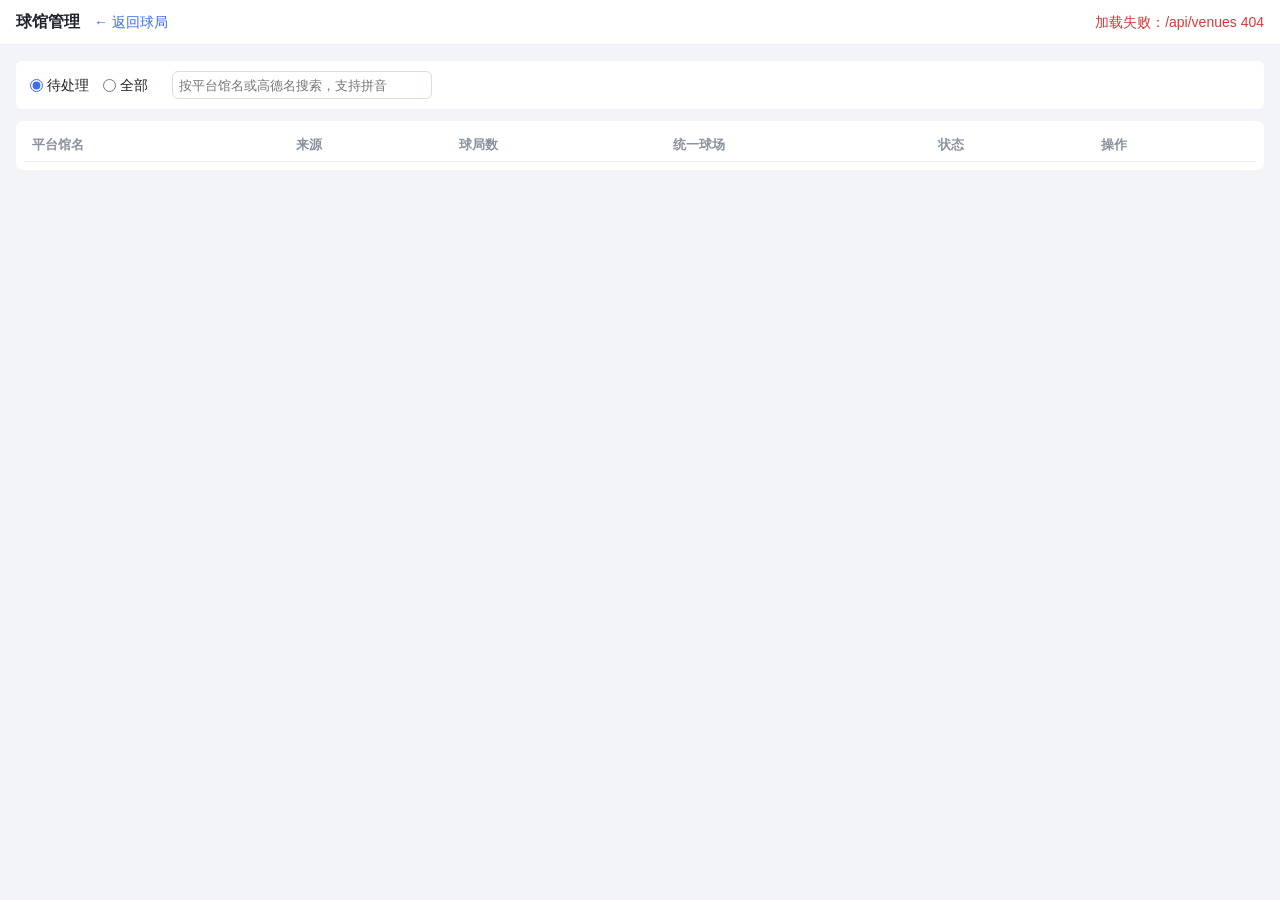
==== static/venues.html @ c85359c4 "feat: 球馆管理支持手动指定坐标(高德/百度坐标拾取器) - 编辑区新增「手动指定坐标」：名称 + 经度,纬度，可选高德/百度坐标，   百度 BD-09 在前端 parseCoord 换算成高德" ====
<!doctype html>
<html lang="zh-CN">
<head>
<meta charset="utf-8">
<title>球馆管理</title>
<meta name="viewport" content="width=device-width, initial-scale=1">
<link rel="stylesheet" href="/static/app.css">
<style>
  /* 本页布局；颜色/圆角引用 app.css 的变量 */
  header { display: flex; flex-wrap: wrap; gap: 14px; align-items: center; padding: 10px 16px;
    background: var(--c-surface); border-bottom: 1px solid var(--c-line); }
  header h1 { font-size: 16px; margin: 0; }
  header .sep { flex: 1; }
  main { padding: 16px; }
  .bar { display: flex; flex-wrap: wrap; gap: 14px; align-items: center; padding: 10px 14px; margin-bottom: 12px; }
  .bar label { margin-right: 10px; }
  #q { width: 260px; }
  section { padding: 8px; overflow-x: auto; }
  td.ops { white-space: nowrap; }
  td.ops button { padding: 2px 8px; font-size: 13px; margin-right: 4px; }
  .st { font-size: var(--fs-sm); padding: 1px 6px; border-radius: 3px; white-space: nowrap; background: var(--c-surface-2); }
  .st.pending, .st.suspect { background: var(--c-warn-bg); color: #8a5a00; }
  .st.confirmed, .st.manual { background: #e3f4ea; color: var(--c-ok); }
  .st.none { background: var(--c-bad-bg); color: var(--c-danger); }
  .why { display: block; font-size: var(--fs-sm); color: #8a5a00; }
  .src { font-size: var(--fs-sm); padding: 0 6px; border-radius: 3px; white-space: nowrap; margin-right: 3px; }
  .src.zhongyulian { background: #fdeee0; color: #b25b12; }
  .src.flashx { background: #e3f4ea; color: #1d7a45; }
  tr.edit td { background: var(--c-surface-2); }
  tr.done td { background: var(--c-hover); }  /* 本次操作过、可撤销的行 */
  .ed { display: flex; flex-direction: column; gap: 8px; max-width: 760px; }
  .ed .row { display: flex; gap: 8px; align-items: center; }
  .ed input { flex: 1; }
  .pick { border: 1px solid var(--c-line); border-radius: var(--radius); background: var(--c-surface); }
  .pick:empty { display: none; }
  .pick div { padding: 5px 8px; cursor: pointer; border-bottom: 1px solid var(--c-line); }
  .pick div:last-child { border-bottom: none; }
  .pick div:hover { background: var(--c-hover); }
  .pick small { color: var(--c-muted); margin-left: 6px; }
  .pick .head { cursor: default; color: var(--c-muted); font-size: var(--fs-sm); background: var(--c-surface-2); }
  .pick .head:hover { background: var(--c-surface-2); }
</style>
</head>
<body>
<header>
  <h1>球馆管理</h1>
  <a href="/">← 返回球局</a>
  <span class="sep"></span>
  <span id="status"></span>
</header>
<main>
  <div class="bar card">
    <span>
      <label><input type="radio" name="view" value="todo" checked>待处理 <span id="nTodo"></span></label>
      <label><input type="radio" name="view" value="all">全部 <span id="nAll"></span></label>
    </span>
    <input id="q" type="text" placeholder="按平台馆名或高德名搜索，支持拼音">
  </div>
  <section class="card">
    <table>
      <thead><tr><th>平台馆名</th><th>来源</th><th>球局数</th><th>统一球场</th><th>状态</th><th>操作</th></tr></thead>
      <tbody id="tbody"></tbody>
    </table>
  </section>
</main>

<script type="module">
import { pyMatch, rankCandidates, parseCoord } from "/static/filters.js";
import { $, SRC, esc, api, PY, ensurePinyin } from "/static/common.js";

let rows = [], canonicals = [];
let editing = null;  // 正在编辑的 platform_name_norm（同一时间只开一个编辑区）
// 本次打开页面后操作过的行：platform_name_norm → 最近一次操作前的状态。
// 这些行在「待处理」里不消失，带「撤销」按钮；刷新页面后清空
const undo = new Map();

const mapLink = (name, lat, lng) => lat == null ? "" :
  ` <a href="https://uri.amap.com/marker?position=${lng},${lat}&name=${encodeURIComponent(name)}" target="_blank" rel="noopener">地图</a>`;
// updated_at 是 SQLite datetime('now')（UTC）→ 本地时间
const localTime = (t) => new Date(t.replace(" ", "T") + "Z").toLocaleString("zh-CN", { hour12: false });
// 待处理：还有球局的未归类（球局已过期的不再归类，不催）+ 可疑的自动归类
const isTodo = (v) => (v.origin === "pending" && v.game_count > 0) || v.suspect.length > 0;

function status(v) {
  if (v.origin === "pending")
    return `<span class="st pending">未归类</span><span class="why">${!v.game_count ? "已无球局，不再自动搜索"
      : v.last_search === "error" ? `高德接口出错（${esc(localTime(v.updated_at))}），下次「算通勤」自动重试`
      : v.last_search === "empty" ? "高德按平台馆名没搜到，请修改关键字搜索或标记搜不到"
      : v.last_search === "dup" ? "高德搜到的球场与已有统一球场重名，请手动选择"
      : "还没搜索（点主页「算通勤」）"}</span>`;
  if (v.origin === "auto" && v.suspect.length)
    return `<span class="st suspect">自动·可疑</span>${v.suspect.map((s) => `<span class="why">${esc(s)}</span>`).join("")}`;
  const label = { auto: "自动", confirmed: "已确认", manual: "手动", none: "高德搜不到" }[v.origin];
  return `<span class="st ${v.origin}">${label}</span>`;
}

function ops(v) {
  const b = (act, text, cls = "") => `<button data-act="${act}" class="${cls}">${text}</button>`;
  return [
    undo.has(v.platform_name_norm) ? b("undo", "撤销", "primary") : "",
    v.origin === "auto" ? b("confirm", "确认无误") : "",
    b("edit", "修改"),
    ["auto", "pending"].includes(v.origin) ? b("none", "标记搜不到") : b("reset", "恢复自动"),
  ].join("");
}

function rowHtml(v) {
  const c = v.canonical;
  return `<tr data-norm="${esc(v.platform_name_norm)}"${undo.has(v.platform_name_norm) ? ' class="done"' : ""}>
    <td>${esc(v.name)}</td>
    <td>${v.sources.map((s) => `<span class="src ${esc(s)}">${esc(SRC[s] || s)}</span>`).join("")}</td>
    <td>${v.game_count}</td>
    <td>${c ? esc(c.amap_name) + (c.manual_coord ? ' <span class="tag">手动坐标</span>' : "") + mapLink(c.amap_name, c.lat, c.lng)
      : '<span class="muted">—</span>'}</td>
    <td>${status(v)}</td>
    <td class="ops">${ops(v)}</td></tr>`;
}

function render() {
  const view = document.querySelector("input[name=view]:checked").value;
  const q = $("q").value.trim();
  const hit = (s) => s && pyMatch(s, q, PY[s]);
  const shown = rows.filter((v) => (view === "all" || isTodo(v) || undo.has(v.platform_name_norm)) && (!q || hit(v.name) || hit(v.canonical?.amap_name)));
  $("nTodo").textContent = `(${rows.filter(isTodo).length})`;
  $("nAll").textContent = `(${rows.length})`;
  $("tbody").innerHTML = shown.map(rowHtml).join("") ||
    `<tr><td colspan="6" class="muted">${view === "todo" && !q ? "没有待处理的场馆 🎉" : "没有匹配的场馆"}</td></tr>`;
  if (editing) {  // 重绘后恢复编辑区
    const tr = document.querySelector(`tr[data-norm="${CSS.escape(editing)}"]`);
    if (tr) openEditor(tr); else editing = null;
  }
}

async function load() {
  const d = await api("/api/venues");
  rows = d.venues; canonicals = d.canonicals;
  render();
  ensurePinyin([...rows.map((v) => v.name), ...canonicals.map((c) => c.amap_name)]);
}

// ---- 编辑区：先选已有统一球场；没有合适的再搜高德 ----
function openEditor(tr) {
  document.querySelectorAll("tr.edit").forEach((e) => e.remove());
  const v = rows.find((x) => x.platform_name_norm === tr.dataset.norm);
  editing = v.platform_name_norm;
  const ed = document.createElement("tr");
  ed.className = "edit";
  ed.innerHTML = `<td colspan="6"><div class="ed">
    <div class="row"><input type="text" value="${esc(v.name)}"><button data-act="amap">在高德搜索</button><button data-act="close">取消</button></div>
    <div class="pick canon"></div><div class="pick amap"></div>
    <div class="row"><span class="nowrap">高德搜不到？手动指定坐标：</span>
      <input class="cname" type="text" value="${esc(v.name)}" placeholder="名称">
      <input class="cll" type="text" placeholder="经度,纬度">
      <select class="csys"><option value="gcj02">高德坐标</option><option value="bd09">百度坐标</option></select>
      <button data-act="coord">保存坐标</button></div>
    <div class="muted">从 <a href="https://lbs.amap.com/tools/picker" target="_blank" rel="noopener">高德坐标拾取器</a>
      或 <a href="https://api.map.baidu.com/lbsapi/getpoint/" target="_blank" rel="noopener">百度坐标拾取</a>
      搜到场馆、点一下复制坐标（百度坐标会自动换算）<span class="cprev"></span></div></div></td>`;
  tr.after(ed);
  const input = ed.querySelector("input");
  const showCanon = () => {
    const q = input.value.trim();
    const byName = new Map(canonicals.map((c) => [c.amap_name, c]));
    const hits = q ? rankCandidates(q, [...byName.keys()], PY).map((n) => byName.get(n)) : [];
    ed.querySelector(".canon").innerHTML = hits.length ? `<div class="head">已有统一球场（按名字相近程度）</div>` +
      hits.map((c) => `<div data-cid="${c.id}">${esc(c.amap_name)}${mapLink(c.amap_name, c.lat, c.lng)}</div>`).join("") : "";
  };
  input.addEventListener("input", showCanon);
  // 手动坐标：边输入边预览换算后的高德坐标，保存前可点地图链接核对位置
  const coordPreview = () => {
    const ll = parseCoord(ed.querySelector(".cll").value, ed.querySelector(".csys").value);
    ed.querySelector(".cprev").innerHTML = !ed.querySelector(".cll").value.trim() ? ""
      : ll ? ` → 高德坐标 ${ll.lng},${ll.lat}${mapLink(ed.querySelector(".cname").value || "场馆", ll.lat, ll.lng)}`
      : ' → <span class="err">格式不对，应为「经度,纬度」</span>';
  };
  ed.querySelectorAll(".cll, .csys, .cname").forEach((el) => el.addEventListener("input", coordPreview));
  input.addEventListener("keydown", (e) => { if (e.key === "Enter") searchAmap(ed); });
  showCanon();
  input.focus();
}

async function searchAmap(ed) {
  const q = ed.querySelector("input").value.trim();
  if (!q) return;
  const box = ed.querySelector(".amap");
  box.innerHTML = `<div class="head">高德搜索中…</div>`;
  try {
    const { pois } = await api(`/api/amap/search?q=${encodeURIComponent(q)}`);
    ed._pois = pois;
    box.innerHTML = `<div class="head">高德搜索结果（${pois.length}）</div>` + (pois.map((p, i) =>
      `<div data-poi="${i}">${esc(p.name)}<small>${esc(p.district)} ${esc(p.address)}</small>${mapLink(p.name, p.lat, p.lng)}</div>`).join("")
      || `<div class="head">高德没有搜到，换个关键字试试；确实没有就点「标记搜不到」</div>`);
  } catch (e) { box.innerHTML = `<div class="head err">高德搜索失败：${esc(e.message)}</div>`; }
}

async function act(norm, path, body = {}) {
  const v = rows.find((x) => x.platform_name_norm === norm);
  const prev = { origin: v.origin, canonical_id: v.canonical?.id ?? null, last_search: v.last_search, updated_at: v.updated_at };
  try {
    const r = await api(path, { platform_name_norm: norm, ...body });
    if (path === "/api/venues/restore") undo.delete(norm); else undo.set(norm, prev);
    editing = null;
    await load();
    return r;
  } catch (e) { $("status").className = "err"; $("status").textContent = "操作失败：" + e.message; }
}

async function assign(norm, body, label) {
  const r = await act(norm, "/api/venues/assign", body);
  if (!r) return;
  $("status").className = "ok";
  $("status").textContent = `已归到「${label}」` + (r.has_commute ? "" : "；这个场馆的通勤还没算，回主页点「算通勤」");
}

$("tbody").addEventListener("click", (e) => {
  if (e.target.closest("a")) return;  // 地图链接照常打开
  const tr = e.target.closest("tr");
  const norm = tr?.dataset.norm || tr?.previousElementSibling?.dataset.norm;
  const btn = e.target.closest("button");
  const pick = e.target.closest(".pick > div[data-cid], .pick > div[data-poi]");
  if (btn) {
    const a = btn.dataset.act;
    if (a === "edit") openEditor(tr);
    else if (a === "close") { editing = null; tr.remove(); }
    else if (a === "amap") searchAmap(tr);
    else if (a === "coord") {
      const name = tr.querySelector(".cname").value.trim();
      const ll = parseCoord(tr.querySelector(".cll").value, tr.querySelector(".csys").value);
      if (!name || !ll) { $("status").className = "err"; $("status").textContent = "手动坐标需要名称和「经度,纬度」"; }
      else assign(norm, { coord: { name, ...ll } }, name);
    }
    else if (a === "confirm") act(norm, "/api/venues/confirm");
    else if (a === "reset") act(norm, "/api/venues/reset");
    else if (a === "none") act(norm, "/api/venues/none");
    else if (a === "undo") act(norm, "/api/venues/restore", undo.get(norm)).then((r) => {
      if (r) { $("status").className = "ok"; $("status").textContent = "已撤销"; }
    });
  } else if (pick?.dataset.cid) {
    const c = canonicals.find((x) => x.id === Number(pick.dataset.cid));
    assign(norm, { canonical_id: c.id }, c.amap_name);
  } else if (pick?.dataset.poi) {
    const p = tr._pois[Number(pick.dataset.poi)];
    assign(norm, { poi: { amap_id: p.amap_id, name: p.name, lat: p.lat, lng: p.lng } }, p.name);
  }
});
// 换视图/搜索时关掉编辑区：否则重绘恢复编辑区会抢走搜索框焦点、清掉编辑中的内容
const rerender = () => { editing = null; render(); };
document.querySelectorAll("input[name=view]").forEach((el) => el.addEventListener("change", rerender));
$("q").addEventListener("input", rerender);

load().catch((e) => { $("status").className = "err"; $("status").textContent = "加载失败：" + e.message; });
</script>
</body>
</html>
---- static/app.css ----
/* app.css —— 全站共用样式：设计变量 → 原生元素默认样式 → 少量变体与共用控件。
   页面特有的布局写在各页面自己的 <style> 里，颜色/圆角一律引用这里的变量。 */

/* ---- 1. 设计变量 ---- */
:root {
  --c-text: #1f2329;
  --c-muted: #8a919f;
  --c-bg: #f3f4f7;
  --c-surface: #fff;
  --c-surface-2: #f8f9fb;   /* 次级底色：展开详情、表头 */
  --c-border: #d9dde4;
  --c-line: #eceef2;        /* 表格分隔线 */
  --c-primary: #3b6cf6;
  --c-primary-hover: #2f5bd8;
  --c-primary-soft: #e6edff;
  --c-hover: #f5f8ff;       /* 行/选项悬停 */
  --c-ok: #1a8a3a;
  --c-danger: #d33a3a;
  --c-warn-bg: #fff4d6;
  --c-bad-bg: #fde8e8;

  --radius: 6px;
  --radius-pill: 999px;
  --gap: 8px;
  --fs: 14px;
  --fs-sm: 12px;
  --shadow: 0 2px 8px rgba(20, 30, 50, .12);
  --font: -apple-system, "PingFang SC", "Helvetica Neue", sans-serif;
}

/* ---- 2. 原生元素默认样式 ---- */
* { box-sizing: border-box; }
body { margin: 0; font: var(--fs)/1.5 var(--font); color: var(--c-text); background: var(--c-bg); }

button {
  font: inherit; color: var(--c-text); background: var(--c-surface);
  border: 1px solid var(--c-border); border-radius: var(--radius);
  padding: 4px 12px; cursor: pointer;
  &:hover:not(:disabled) { border-color: var(--c-primary); color: var(--c-primary); }
  &:disabled { opacity: .5; cursor: default; }
}

input:not([type=checkbox], [type=radio]), select {
  font: inherit; font-size: 13px; color: var(--c-text); background: var(--c-surface);
  border: 1px solid var(--c-border); border-radius: var(--radius);
  padding: 3px 6px; height: 28px;
  &:focus { outline: none; border-color: var(--c-primary); box-shadow: 0 0 0 2px var(--c-primary-soft); }
}
input[type=checkbox], input[type=radio] { accent-color: var(--c-primary); margin: 0 4px 0 0; vertical-align: -2px; }
label { cursor: pointer; }
a { color: var(--c-primary); text-decoration: none; &:hover { text-decoration: underline; } }

table { width: 100%; border-collapse: collapse; }
th, td { padding: 6px 8px; border-bottom: 1px solid var(--c-line); text-align: left; vertical-align: top; }
th { font-weight: 600; color: var(--c-muted); font-size: 13px; white-space: nowrap; }

/* ---- 3. 变体与工具类 ---- */
button.primary {
  background: var(--c-primary); border-color: var(--c-primary); color: #fff;
  &:hover:not(:disabled) { background: var(--c-primary-hover); color: #fff; }
}
button.danger { color: var(--c-danger); }
.muted { color: var(--c-muted); }
.ok { color: var(--c-ok); }
.err { color: var(--c-danger); }
.nowrap { white-space: nowrap; }
.card { background: var(--c-surface); border-radius: var(--radius); }
.tag {
  display: inline-block; padding: 0 6px; margin: 0 3px 2px 0; font-size: var(--fs-sm);
  background: var(--c-primary-soft); border-radius: var(--radius-pill); white-space: nowrap;
}

/* ---- 4. 共用控件：胶囊多选（makeChips） ---- */
.chipbox {
  position: relative; display: flex; flex-wrap: wrap; align-items: center; gap: 3px;
  min-height: 28px; min-width: 180px; padding: 2px 4px; cursor: text;
  background: var(--c-surface); border: 1px solid var(--c-border); border-radius: var(--radius);
  &:focus-within { border-color: var(--c-primary); box-shadow: 0 0 0 2px var(--c-primary-soft); }
  & input:not([type]) { border: none; box-shadow: none; flex: 1; min-width: 50px; height: 22px; padding: 0 2px; background: transparent; }
}
.chip {
  display: inline-flex; align-items: center; gap: 4px; padding: 1px 6px;
  font-size: var(--fs-sm); background: var(--c-primary-soft); border-radius: var(--radius-pill);
  & b { cursor: pointer; color: var(--c-muted); font-weight: normal; }
  & b:hover { color: var(--c-danger); }
}
.dd {
  position: absolute; top: 100%; left: 0; right: 0; z-index: 10; margin-top: 2px;
  max-height: 220px; overflow: auto;
  background: var(--c-surface); border: 1px solid var(--c-border); border-radius: var(--radius);
  box-shadow: var(--shadow);
  & div { padding: 4px 8px; cursor: pointer; font-size: 13px; }
  & div:hover { background: var(--c-hover); }
}
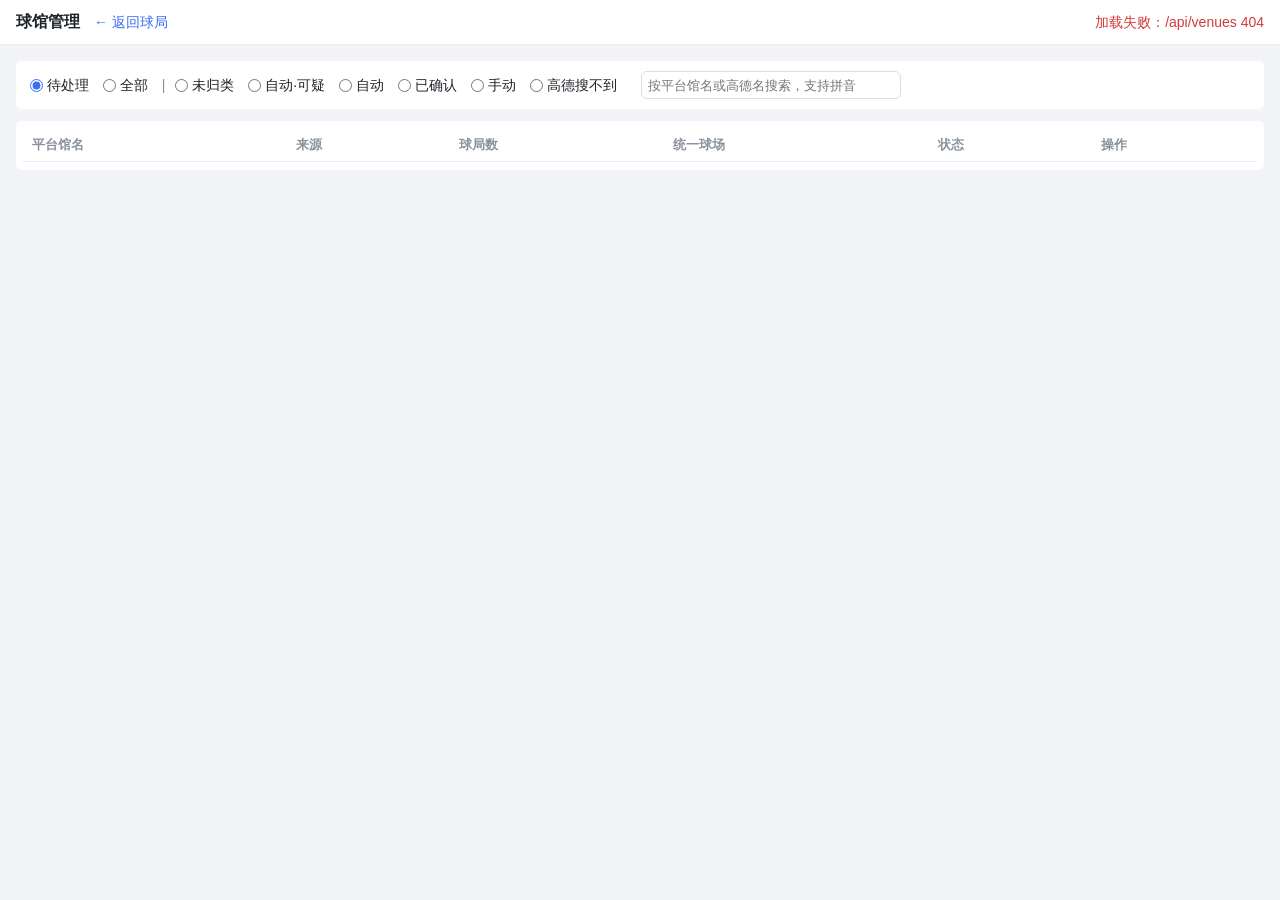
==== commit fe220699: "feat: 球馆管理按状态筛选(未归类/自动·可疑/自动/已确认/手动/高德搜不到) Co-Authored-By: Claude Opus 5.5 <noreply@anthropic.com>" ====
--- a/static/venues.html
+++ b/static/venues.html
@@ -14,6 +14,7 @@
   main { padding: 16px; }
   .bar { display: flex; flex-wrap: wrap; gap: 14px; align-items: center; padding: 10px 14px; margin-bottom: 12px; }
   .bar label { margin-right: 10px; }
+  .bar .vsep { margin-right: 10px; }
   #q { width: 260px; }
   section { padding: 8px; overflow-x: auto; }
   td.ops { white-space: nowrap; }
@@ -50,10 +51,7 @@
 </header>
 <main>
   <div class="bar card">
-    <span>
-      <label><input type="radio" name="view" value="todo" checked>待处理 <span id="nTodo"></span></label>
-      <label><input type="radio" name="view" value="all">全部 <span id="nAll"></span></label>
-    </span>
+    <span id="views"></span>
     <input id="q" type="text" placeholder="按平台馆名或高德名搜索，支持拼音">
   </div>
   <section class="card">
@@ -80,6 +78,15 @@
 const localTime = (t) => new Date(t.replace(" ", "T") + "Z").toLocaleString("zh-CN", { hour12: false });
 // 待处理：还有球局的未归类（球局已过期的不再归类，不催）+ 可疑的自动归类
 const isTodo = (v) => (v.origin === "pending" && v.game_count > 0) || v.suspect.length > 0;
+// 状态：可疑的自动归类单列一类
+const LABEL = { pending: "未归类", suspect: "自动·可疑", auto: "自动", confirmed: "已确认", manual: "手动", none: "高德搜不到" };
+const stKey = (v) => v.origin === "auto" && v.suspect.length ? "suspect" : v.origin;
+// 顶部视图：待处理 / 全部 / 按状态
+const VIEWS = [["todo", "待处理", isTodo], ["all", "全部", () => true],
+  ...Object.entries(LABEL).map(([k, label]) => [k, label, (v) => stKey(v) === k])];
+$("views").innerHTML = VIEWS.map(([k, label], i) =>
+  `<label><input type="radio" name="view" value="${k}"${i ? "" : " checked"}>${label} <span class="muted" data-n="${k}"></span></label>`
+  + (k === "all" ? '<span class="muted vsep">|</span>' : "")).join("");
 
 function status(v) {
   if (v.origin === "pending")
@@ -90,8 +97,7 @@
       : "还没搜索（点主页「算通勤」）"}</span>`;
   if (v.origin === "auto" && v.suspect.length)
     return `<span class="st suspect">自动·可疑</span>${v.suspect.map((s) => `<span class="why">${esc(s)}</span>`).join("")}`;
-  const label = { auto: "自动", confirmed: "已确认", manual: "手动", none: "高德搜不到" }[v.origin];
-  return `<span class="st ${v.origin}">${label}</span>`;
+  return `<span class="st ${v.origin}">${LABEL[v.origin]}</span>`;
 }
 
 function ops(v) {
@@ -120,9 +126,9 @@
   const view = document.querySelector("input[name=view]:checked").value;
   const q = $("q").value.trim();
   const hit = (s) => s && pyMatch(s, q, PY[s]);
-  const shown = rows.filter((v) => (view === "all" || isTodo(v) || undo.has(v.platform_name_norm)) && (!q || hit(v.name) || hit(v.canonical?.amap_name)));
-  $("nTodo").textContent = `(${rows.filter(isTodo).length})`;
-  $("nAll").textContent = `(${rows.length})`;
+  const inView = VIEWS.find(([k]) => k === view)[2];
+  const shown = rows.filter((v) => (inView(v) || undo.has(v.platform_name_norm)) && (!q || hit(v.name) || hit(v.canonical?.amap_name)));
+  for (const [k, , f] of VIEWS) document.querySelector(`[data-n="${k}"]`).textContent = `(${rows.filter(f).length})`;
   $("tbody").innerHTML = shown.map(rowHtml).join("") ||
     `<tr><td colspan="6" class="muted">${view === "todo" && !q ? "没有待处理的场馆 🎉" : "没有匹配的场馆"}</td></tr>`;
   if (editing) {  // 重绘后恢复编辑区
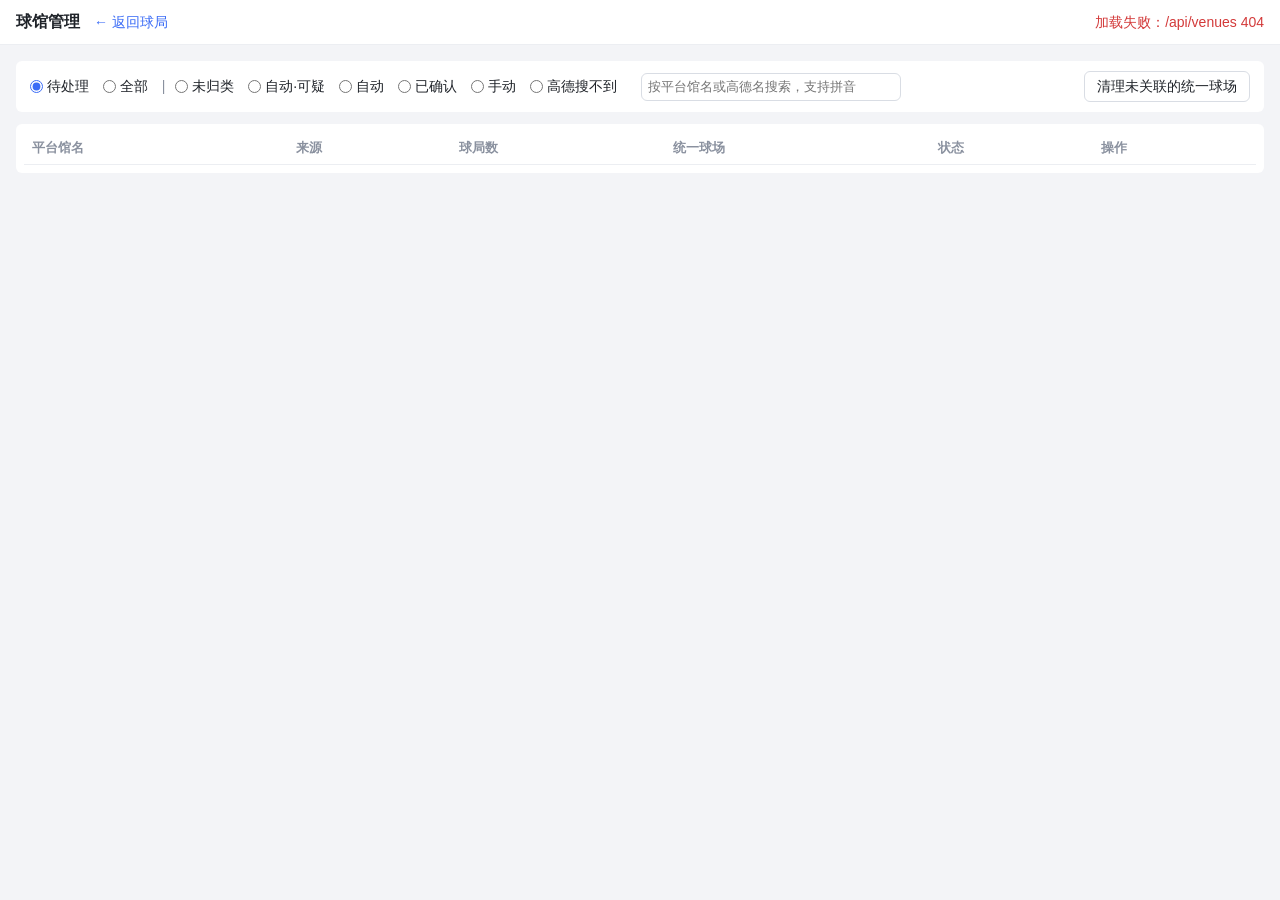
==== commit f27a6647: "feat: 球馆管理一键清理未关联的统一球场(连同通勤缓存) Co-Authored-By: Claude Opus 5.5 <noreply@anthropic.com>" ====
--- a/static/venues.html
+++ b/static/venues.html
@@ -53,6 +53,7 @@
   <div class="bar card">
     <span id="views"></span>
     <input id="q" type="text" placeholder="按平台馆名或高德名搜索，支持拼音">
+    <button id="prune" style="margin-left: auto">清理未关联的统一球场</button>
   </div>
   <section class="card">
     <table>
@@ -129,6 +130,10 @@
   const inView = VIEWS.find(([k]) => k === view)[2];
   const shown = rows.filter((v) => (inView(v) || undo.has(v.platform_name_norm)) && (!q || hit(v.name) || hit(v.canonical?.amap_name)));
   for (const [k, , f] of VIEWS) document.querySelector(`[data-n="${k}"]`).textContent = `(${rows.filter(f).length})`;
+  const used = new Set(rows.map((v) => v.canonical?.id));
+  const orphans = canonicals.filter((c) => !used.has(c.id)).length;
+  $("prune").textContent = `清理未关联的统一球场 (${orphans})`;
+  $("prune").disabled = !orphans;
   $("tbody").innerHTML = shown.map(rowHtml).join("") ||
     `<tr><td colspan="6" class="muted">${view === "todo" && !q ? "没有待处理的场馆 🎉" : "没有匹配的场馆"}</td></tr>`;
   if (editing) {  // 重绘后恢复编辑区
@@ -156,12 +161,10 @@
     <div class="pick canon"></div><div class="pick amap"></div>
     <div class="row"><span class="nowrap">高德搜不到？手动指定坐标：</span>
       <input class="cname" type="text" value="${esc(v.name)}" placeholder="名称">
-      <input class="cll" type="text" placeholder="经度,纬度">
-      <select class="csys"><option value="gcj02">高德坐标</option><option value="bd09">百度坐标</option></select>
+      <input class="cll" type="text" placeholder="高德坐标 或 百度地图链接">
       <button data-act="coord">保存坐标</button></div>
-    <div class="muted">从 <a href="https://lbs.amap.com/tools/picker" target="_blank" rel="noopener">高德坐标拾取器</a>
-      或 <a href="https://api.map.baidu.com/lbsapi/getpoint/" target="_blank" rel="noopener">百度坐标拾取</a>
-      搜到场馆、点一下复制坐标（百度坐标会自动换算）<span class="cprev"></span></div></div></td>`;
+    <div class="muted">在 <a href="https://map.baidu.com/" target="_blank" rel="noopener">百度地图</a> 点开场馆（别拖动地图），把地址栏链接整条粘进来；
+      或从 <a href="https://lbs.amap.com/tools/picker" target="_blank" rel="noopener">高德坐标拾取器</a> 复制坐标（要登录认证才有完整小数）<span class="cprev"></span></div></div></td>`;
   tr.after(ed);
   const input = ed.querySelector("input");
   const showCanon = () => {
@@ -174,15 +177,25 @@
   input.addEventListener("input", showCanon);
   // 手动坐标：边输入边预览换算后的高德坐标，保存前可点地图链接核对位置
   const coordPreview = () => {
-    const ll = parseCoord(ed.querySelector(".cll").value, ed.querySelector(".csys").value);
-    ed.querySelector(".cprev").innerHTML = !ed.querySelector(".cll").value.trim() ? ""
-      : ll ? ` → 高德坐标 ${ll.lng},${ll.lat}${mapLink(ed.querySelector(".cname").value || "场馆", ll.lat, ll.lng)}`
-      : ' → <span class="err">格式不对，应为「经度,纬度」</span>';
+    const text = ed.querySelector(".cll").value;
+    const ll = parseCoord(text), err = coordError(text, ll);
+    ed.querySelector(".cprev").innerHTML = !text.trim() ? ""
+      : err ? ` → <span class="err">${err}</span>`
+      : ` → 高德坐标 ${ll.lng},${ll.lat}${mapLink(ed.querySelector(".cname").value || "场馆", ll.lat, ll.lng)}`;
   };
-  ed.querySelectorAll(".cll, .csys, .cname").forEach((el) => el.addEventListener("input", coordPreview));
+  ed.querySelectorAll(".cll, .cname").forEach((el) => el.addEventListener("input", coordPreview));
   input.addEventListener("keydown", (e) => { if (e.key === "Enter") searchAmap(ed); });
   showCanon();
   input.focus();
+}
+
+// 手动坐标输入的问题说明；没问题返回 ""
+function coordError(text, ll) {
+  if (/j\.map\.baidu\.com/.test(text)) return "百度短链接里没有坐标：先在浏览器打开它，等页面显示出场馆后，复制地址栏的完整链接";
+  if (!ll && /baidu\.com/.test(text)) return "这个百度链接没定位到场馆：等页面显示出场馆详情、地址栏里出现 uid= 后再复制";
+  if (!ll) return "格式不对，应为高德坐标「经度,纬度」或百度地图链接（地址栏里带 @ 的那种）";
+  if (ll.coarse) return "精度不够：小数至少 4 位（坐标拾取器要登录并认证才显示完整坐标）";
+  return "";
 }
 
 async function searchAmap(ed) {
@@ -231,9 +244,12 @@
     else if (a === "amap") searchAmap(tr);
     else if (a === "coord") {
       const name = tr.querySelector(".cname").value.trim();
-      const ll = parseCoord(tr.querySelector(".cll").value, tr.querySelector(".csys").value);
-      if (!name || !ll) { $("status").className = "err"; $("status").textContent = "手动坐标需要名称和「经度,纬度」"; }
-      else assign(norm, { coord: { name, ...ll } }, name);
+      const text = tr.querySelector(".cll").value;
+      const ll = parseCoord(text), err = name ? coordError(text, ll) : "手动坐标需要名称";
+      if (err) {
+        $("status").className = "err";
+        $("status").textContent = err;
+      } else assign(norm, { coord: { name, lat: ll.lat, lng: ll.lng } }, name);
     }
     else if (a === "confirm") act(norm, "/api/venues/confirm");
     else if (a === "reset") act(norm, "/api/venues/reset");
@@ -253,6 +269,19 @@
 const rerender = () => { editing = null; render(); };
 document.querySelectorAll("input[name=view]").forEach((el) => el.addEventListener("change", rerender));
 $("q").addEventListener("input", rerender);
+// 改归、撤销后留下的统一球场没有馆名指向它，一键删掉（连同通勤缓存）
+$("prune").addEventListener("click", async () => {
+  if (!confirm(`删除 ${$("prune").textContent.match(/\d+/)[0]} 个没有任何馆名关联的统一球场？\n撤销记录里还指向它们的操作将不能再撤销。`)) return;
+  try {
+    const r = await api("/api/venues/prune", {});
+    await load();
+    const ids = new Set(canonicals.map((c) => c.id));  // 撤销目标已被删的，撤销按钮去掉
+    for (const [norm, prev] of undo) if (prev.canonical_id != null && !ids.has(prev.canonical_id)) undo.delete(norm);
+    render();
+    $("status").className = "ok";
+    $("status").textContent = `已删除 ${r.deleted} 个未关联的统一球场`;
+  } catch (e) { $("status").className = "err"; $("status").textContent = "清理失败：" + e.message; }
+});
 
 load().catch((e) => { $("status").className = "err"; $("status").textContent = "加载失败：" + e.message; });
 </script>
